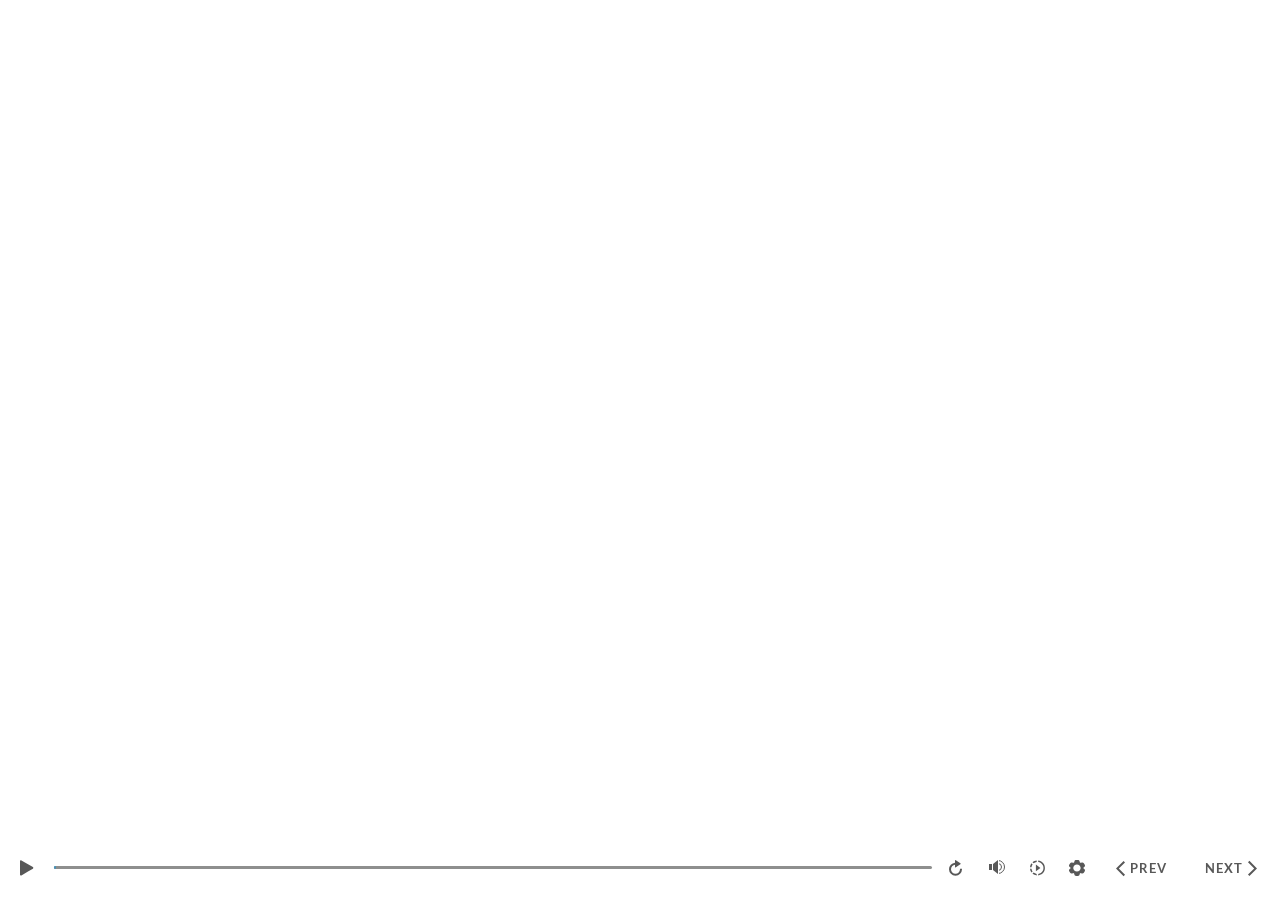
==== index_lms.html @ b01c5fa3 "case study interaction" ====
﻿<!doctype html>
<html lang="en-US">
<head>
  <meta charset="utf-8">
  <!-- Created using Storyline 360 x64 - http://www.articulate.com  -->
  <!-- version: 3.105.35604.0 -->
  <title>case study slide2</title>
  <meta http-equiv="x-ua-compatible" content="IE=edge"/>
  <meta name="viewport" content="width=device-width,initial-scale=1,user-scalable=no,shrink-to-fit=no,minimal-ui"/>
  <meta name="apple-mobile-web-app-capable" content="yes"/>
  <style>
    html, body { height: 100%; padding: 0; margin: 0 }
    #app { height: 100%; width: 100%; }
  </style>

  <script>
    window.DS = {};
    window.globals = {
      DATA_PATH_BASE: '',
      HAS_FRAME: true,
      HAS_SLIDE: true,

      lmsPresent: true,
      tinCanPresent: false,
      cmi5Present: false,
      aoSupport: false,
      scale: 'Scaled',
      captureRc: false,
      browserSize: 'optimal',
      bgColor: '#FFFFFF',
      features: 'DropInBase,MultipleQuizTracking,PlayerSizeOption',
      themeName: 'unified',
      preloaderColor: '#8C8C8C',
      suppressAnalytics: false,
      productChannel: 'stable',
      publishSource: 'storyline',
      aid: 'aid|23ae49bf-9c5b-4dd0-afdd-b509b3a624c9',
      cid: '37c04247-6222-422a-88b8-86788c026548',
      playerVersion: '3.105.35604.0',
      publishTimestamp: '2026-03-24T02:28:15.2197886Z',
      maxIosVideoElements: 10,
      connectionSettings: { message: 'You%20are%20offline.%20Trying%20to%20reconnect...', useDarkTheme: true, mode: 'disabled' },
      hasFeature: function(feature) {
        return this.features.split(',').includes(feature);
      },
      
      parseParams: function(qs) {
        if (window.globals.parsedParams != null) {
          return window.globals.parsedParams;
        }
        qs = (qs || window.location.search.substr(1)).split('+').join(' ');
        var params = {},
            tokens,
            re = /[?&]?([^=]+)=([^&]*)/g;

        while (tokens = re.exec(qs)) {
          params[decodeURIComponent(tokens[1]).trim()] =
            decodeURIComponent(tokens[2]).trim();
        }
        window.globals.parsedParams = params;
        return params;
      }

    };

    if (window.flagsUnderTest != null) {
      window.globals.features = window.flagsUnderTest.reduce((accum, feature) => {
        if (!accum.includes(feature)) {
          accum.push(feature);
        }
        return accum;
      }, window.globals.features.split(',')).join();
    }
  </script>
  <script>
    var isIe11 = ('ActiveXObject' in window || window.MSBlobBuilder != null)
      && window.msCrypto != null && !window.ActiveXObject;
    if (isIe11) {
      window.globals.unsupportedBrowser = true;
      document.write(atob('[base64]'));
    }
  </script>

  <script>
    if (window.globals.hasFeature('Localization')) {
      
      
    }
  </script>

  <script src="lms/scormdriver.js" charset="utf-8"></script>
  
  <script>window.THREE = { };</script>
  
</head>
<body style="background: #FFFFFF" class="cs-HTML theme-unified">
  <!-- 360 -->
  <script>!function(){var e,i=/iPhone/i,o=/iPod/i,n=/iPad/i,t=/\biOS-universal(?:.+)Mac\b/i,r=/\bAndroid(?:.+)Mobile\b/i,a=/Android/i,d=/(?:SD4930UR|\bSilk(?:.+)Mobile\b)/i,p=/Silk/i,l=/Windows Phone/i,u=/\bWindows(?:.+)ARM\b/i,b=/BlackBerry/i,s=/BB10/i,c=/Opera Mini/i,f=/\b(CriOS|Chrome)(?:.+)Mobile/i,h=/Mobile(?:.+)Firefox\b/i,v=function(e){return void 0!==e&&"MacIntel"===e.platform&&"number"==typeof e.maxTouchPoints&&e.maxTouchPoints>1&&"undefined"==typeof MSStream};e=function(e){var m={userAgent:"",platform:"",maxTouchPoints:0};e||"undefined"==typeof navigator?"string"==typeof e?m.userAgent=e:e&&e.userAgent&&(m={userAgent:e.userAgent,platform:e.platform,maxTouchPoints:e.maxTouchPoints||0}):m={userAgent:navigator.userAgent,platform:navigator.platform,maxTouchPoints:navigator.maxTouchPoints||0};var g=m.userAgent,y=g.split("[FBAN");void 0!==y[1]&&(g=y[0]),void 0!==(y=g.split("Twitter"))[1]&&(g=y[0]);var A=function(e){return function(i){return i.test(e)}}(g),w={apple:{phone:A(i)&&!A(l),ipod:A(o),tablet:!A(i)&&(A(n)||v(m))&&!A(l),universal:A(t),device:(A(i)||A(o)||A(n)||A(t)||v(m))&&!A(l)},amazon:{phone:A(d),tablet:!A(d)&&A(p),device:A(d)||A(p)},android:{phone:!A(l)&&A(d)||!A(l)&&A(r),tablet:!A(l)&&!A(d)&&!A(r)&&(A(p)||A(a)),device:!A(l)&&(A(d)||A(p)||A(r)||A(a))||A(/\bokhttp\b/i)},windows:{phone:A(l),tablet:A(u),device:A(l)||A(u)},other:{blackberry:A(b),blackberry10:A(s),opera:A(c),firefox:A(h),chrome:A(f),device:A(b)||A(s)||A(c)||A(h)||A(f)},any:!1,phone:!1,tablet:!1};return w.any=w.apple.device||w.android.device||w.windows.device||w.other.device,w.phone=w.apple.phone||w.android.phone||w.windows.phone,w.tablet=w.apple.tablet||w.android.tablet||w.windows.tablet,w}(),"object"==typeof exports&&"undefined"!=typeof module?module.exports=e:"function"==typeof define&&define.amd?define((function(){return e})):this.isMobile=e}();
    window.isMobile.apple.tablet = window.isMobile.apple.tablet ||
      (navigator.platform === 'MacIntel' && navigator.maxTouchPoints > 1);
    window.isMobile.apple.device = window.isMobile.apple.device || window.isMobile.apple.tablet;
    window.isMobile.tablet = window.isMobile.tablet || window.isMobile.apple.tablet;
    window.isMobile.any = window.isMobile.any || window.isMobile.apple.tablet;
  </script>

  <div id="focus-sink" tabindex="-1"></div>

  <div id="preso"></div>
  <script>
    (function() {

      var classTypes = [ 'desktop', 'mobile', 'phone', 'tablet' ];

      var addDeviceClasses = function(prefix, testObj) {
        var curr, i;
        for (i = 0; i < classTypes.length; i++) {
          curr = classTypes[i];
          if (testObj[curr]) {
            document.body.classList.add(prefix + curr);
          }
        }
      };

      var params = window.globals.parseParams(),
          isDevicePreview = params.devicepreview === '1',
          isPhoneOverride = params.deviceType === 'phone' || (isDevicePreview && params.phone == '1'),
          isTabletOverride = (params.deviceType === 'tablet' || isDevicePreview) && !isPhoneOverride,
          isMobileOverride = isPhoneOverride || isTabletOverride;

      var deviceView = {
        desktop: !window.isMobile.any && !isMobileOverride,
        mobile: window.isMobile.any || isMobileOverride,
        phone: isPhoneOverride || (window.isMobile.phone && !isTabletOverride),
        tablet: isTabletOverride || window.isMobile.tablet
      };

      window.globals.deviceView = deviceView;
      window.isMobile.desktop = !window.isMobile.any;
      window.isMobile.mobile = window.isMobile.any;

      addDeviceClasses('view-', deviceView);

    })();
  </script>
  
  <script src='story_content/triggers.js' type=text/javascript></script>
<script src='story_content/user.js' type=text/javascript></script>
  <div class="slide-loader"></div>

  <script>
    var doc = document, loader = doc.body.querySelector('.slide-loader'); [ 1, 2, 3 ].forEach(function(n) { var d = doc.createElement('div'); d.style.backgroundColor = window.globals.preloaderColor; d.classList.add('mobile-loader-dot'); d.classList.add('dot' + n); loader.appendChild(d); });
  </script>

  <div class="mobile-load-title-overlay" style="display: none">
    <div class="mobile-load-title">case study slide2</div>
  </div>

  <div class="mobile-chrome-warning"></div>

  
<style>
  .warn-connection-dialog {
    display: none;
    background: transparent;
    pointer-events: all;
    position: fixed;
    left: 0;
    top: 0;
    width: 100%;
    height: 100%;
    z-index: 999;
  }

  .warn-connection-content {
    pointer-events: all;
    border-radius: 4px;
    background: white;
    border: 1px solid #E7E7E7;
    color: #333333;
    box-shadow: 0 2px 4px rgba(0, 0, 0, 0.25);
    transition: all 150ms ease-out;
    position: absolute;
    white-space: nowrap;
  }

  .view-phone.is-landscape .warn-connection-content {
    left: 23px;
    bottom: 23px;
  }

  .view-tablet.is-landscape .warn-connection-content {
    left: 50%;
    top: 20px;
    transform: translateX(-50%);
  }

  .view-mobile.is-portrait .warn-connection-content {
    transform: translate(-50%, calc(-100% - 15px));
  }

  .warn-connection-content p {
    display: inline-block;
    margin: 0 8px 0 0;
    line-height: 33px;
    font-size: 11px;
  }

  .warn-connection-content svg {
    position: relative;
    vertical-align: middle;
    margin: 0 2px 2px 8px;
  }

  .view-desktop .warn-connection-content {
    left: 1.5em;
    bottom: 1.5em;
  }

  .view-desktop .warn-connection-content p {
    font-size: 1.1em;
  }

  .is-offline .warn-connection-dialog {
    display: block;
  }

  .is-offline .cs-panel * {
    pointer-events: none !important;
  }

  .is-offline .cs-panel {
    pointer-events: all !important;
  }

  .is-offline #nav-controls * {
    pointer-events: none !important;
  }

  .is-offline #nav-controls {
    pointer-events: all !important;
  }
</style>

<div class="warn-connection-dialog" role="alertdialog" aria-modal="true" tabindex="0" aria-labelledby="warn-connection-message">
  <div class="warn-connection-content">
    <svg width="17" height="15" viewBox="0 0 17 15" xmlns="http://www.w3.org/2000/svg">
      <path fill="#8F0000" stroke="white" d="M16.07,12.98 L15.88,12.23 L9.51,1.21 C8.97,0.26,7.6,0.26,7.06,1.21 L0.69,12.23 C0.15,13.16,0.81,14.36,1.91,14.36 H14.65 C15.47,14.36,16.05,13.7,16.07,12.98 Z"/>
      <path fill="white" stroke="white" d="M8.58,5.5 C8.35,5.28,8.5,5.35,8.21,5.32 C8.09,5.35,7.97,5.49,7.96,5.67 C7.97,5.79,7.98,5.92,7.98,6.04 L7.98,6.04 C7.99,6.17,8,6.31,8.01,6.43 L8.01,6.44 C8.03,6.92,8.06,7.41,8.09,7.9 L8.09,7.9 C8.12,8.39,8.14,8.88,8.17,9.37 C8.17,9.39,8.18,9.42,8.2,9.44 C8.23,9.46,8.25,9.47,8.28,9.47 C8.31,9.47,8.34,9.46,8.35,9.44 C8.37,9.43,8.38,9.4,8.39,9.35 L8.39,9.34 C8.39,9.24,8.4,9.15,8.4,9.05 L8.4,9.05 C8.41,8.96,8.41,8.86,8.42,8.75 C8.43,8.44,8.45,8.12,8.47,7.81 L8.47,7.81 C8.49,7.49,8.51,7.18,8.53,6.87 C8.55,6.46,8.56,6.05,8.59,5.64 L8.6,5.62 C8.6,5.57,8.59,5.53,8.58,5.5 L8.21,5.32 Z"/>
      <circle fill="white" stroke="white" cx="8.3" cy="11.35" r="0.3"/>
    </svg>
    <p id="warn-connection-message">You are offline. Trying to reconnect...</p>
  </div>
</div>

<script>
  (function() {
    window.DS.connection = {
      warningShown: false,
      assets: {},
      loadingAssetGroup: false,
      retryDelay: 500
    };

    var connectionSettings = window.globals.connectionSettings || {};

    var useConnectionMessages = window.AbortController != null &&
      window.location.protocol != 'file:' &&
      connectionSettings.mode === 'normal';

    window.DS.connection.useConnectionMessages = useConnectionMessages;

    var assetCount = 0;
    var checkLoadedId;


    if (useConnectionMessages && connectionSettings != null) {
      var contentEl = document.querySelector('.warn-connection-content');
      var messageEl = contentEl.querySelector('p');

      if (connectionSettings.useDarkTheme) {
        contentEl.style.borderColor = '#BABBBA';
        contentEl.style.backgroundColor = '#282828';
        contentEl.style.color = '#FFFFFF';
      }

      if (connectionSettings.message != null) {
        messageEl.textContent = window.decodeURIComponent(connectionSettings.message);
      }
    }

    function checkAssetsReady() {
      for (var i in DS.connection.assets) {
        if (!DS.connection.assets[i].success) {
          return false;
        }
      }
      return true;
    }

    function stopAssetGroup() {
      if (!useConnectionMessages) { return; }

      assetCount = 0;

      DS.connection.oldAssetGroup = DS.connection.assets;
      DS.connection.assets = {};
      DS.connection.loadingAssetGroup = false;
      clearInterval(checkLoadedId);
    }

    function startAssetGroup() {
      if (!useConnectionMessages) { return; }
      var ticks = 0;
      clearInterval(checkLoadedId);
      checkLoadedId = setInterval(function() {
        var loaded = 0;
        if (assetCount === 0 && loaded === 0) {
          clearInterval(checkLoadedId);
          return;
        }

        for (var i in DS.connection.assets) {
          if (DS.connection.assets[i].success) {
            loaded++;
          }
        }

        if (assetCount === loaded && checkAssetsReady()) {
          for (var i in DS.connection.assets) {
            if (DS.connection.assets[i].action) {
              DS.connection.assets[i].action();
            }
          }
          hideWarning();
          stopAssetGroup();
        }
      }, 100)
    }

    function requiredAsset(url, action, retry, type) {
      if (!useConnectionMessages) { return; }
      if (DS.connection.assets[url]) { return; }

      DS.connection.assets[url] = {
        success: false, action: action, retry: retry, type: type
      };
      assetCount = Object.keys(DS.connection.assets).length;
      if (!DS.connection.loadingAssetGroup) {
        startAssetGroup();
      }
      DS.connection.loadingAssetGroup = true;
    }

    function assetLoaded(url) {
      if (!useConnectionMessages) { return; }
      if (DS.connection.assets[url]) {
        DS.connection.assets[url].success = true;
      }
    }

    function assetFailed(url) {
      if (!useConnectionMessages) { return; }
      if (!DS.connection.assets[url]) {
        if (/\.js$/.test(url) && url.indexOf('transcripts') === -1) {
          setTimeout(function() {
            if (DS.connection.lastSlideLoaded != null) {
              DS.connection.lastSlideLoaded();
            }
          }, DS.connection.retryDelay);
        }
        return;
      }
      if (!DS.connection.warningShown) { showWarning(); }
      if (DS.connection.assets[url].retry) {
        setTimeout(function() {
          if (!DS.connection.assets[url].success) {
            DS.connection.assets[url].retry()
          }
        }, DS.connection.retryDelay);
      }
    }

    function hideWarning() {
      document.body.classList.remove('is-offline');
      DS.connection.warningShown = false;
      enableKeys();
    }
    DS.connection.hideWarning = hideWarning

    function showWarning(btn) {
      document.body.classList.add('is-offline')
      DS.connection.warningShown = true;
      updateWarningPosition();
      disableKeys();
    }

    function updateWarningPosition() {
      if (!DS.connection.warningShown) {
        return;
      }

      var isPortrait = document.body.classList.contains('is-portrait');
      var isMobile = document.body.classList.contains('view-mobile');
      var warningEl = document.querySelector('.warn-connection-content');

      if (isPortrait && isMobile) {
        var slide = document.querySelector('.primary-slide');
        var slideRect = slide != null
          ? slide.getBoundingClientRect()
          : { top: window.innerHeight, left: 0, width: window.innerWidth };

        warningEl.style.top = `${slideRect.top}px`
        warningEl.style.left = `${slideRect.left + slideRect.width / 2}px`
      } else {
        warningEl.style.top = null;
        warningEl.style.left = null;
      }

      window.requestAnimationFrame(updateWarningPosition);
    }

    function onDisableKeyDown(e) {
      e.preventDefault();
      e.stopImmediatePropagation();
    }

    function onDisableKeyUp(e) {
      e.preventDefault();
      e.stopImmediatePropagation();
    }

    var accStyle = document.createElement('style');
    var warnDialogEl = document.querySelector('.warn-connection-dialog');

    function disableKeys() {
      if (DS.views && DS.views.nsStack && DS.views.nsStack.length === 1) {
        DS.views.nsStack[0].tabReachable = false
        DS.views.nsStack[0].updateTabIndex(true);
      }

      accStyle.innerHTML = '.acc-shadow-dom { display: none; }';
      document.body.appendChild(accStyle);

      warnDialogEl.parentNode.append(warnDialogEl);
      warnDialogEl.focus();
    }

    function enableKeys() {
      accStyle.remove();
      if (DS.views && DS.views.nsStack && DS.views.nsStack.length === 1 && DS.views.nsStack[0].name === '_frame') {
        DS.views.nsStack[0].tabReachable = true;
        DS.views.nsStack[0].updateTabIndex();
      }
    }

    // these will all be noops if the feature flag isn't set in
    // the data and `window.globals.features`
    DS.connection.requiredAsset = requiredAsset;
    DS.connection.assetLoaded = assetLoaded;
    DS.connection.assetFailed = assetFailed;
    DS.connection.stopAssetGroup = stopAssetGroup;
    DS.connection.startAssetGroup = startAssetGroup;
  })();
</script>


  <script>
    
    if (window.autoSpider && window.vInterfaceObject) {
      document.querySelector('.mobile-load-title-overlay').style.display = 'none';
    }
  </script>

  

  <link rel="stylesheet" href="html5/data/css/output.min.css" data-noprefix/>
</body>
<script src="html5/lib/scripts/bootstrapper.min.js"></script>
</html>
---- html5/data/css/output.min.css ----
@font-face {
  font-family: 'LatoBold Charset1_ Bold0A71BD06';
  src: url('[data-uri]');
  font-style: normal;
  font-weight: normal;
}
@font-face {
  font-family: 'Lato Charset1_ 6nvOEmaiAFB8A9AC';
  src: url('[data-uri]');
  font-style: normal;
  font-weight: normal;
}
@font-face {
  font-family: 'Articulate Light CharseCB620C32';
  src: url('[data-uri]');
  font-style: normal;
  font-weight: normal;
}
@font-face {
  font-family: 'Articulate LightBolBold68354AEA';
  src: url('[data-uri]');
  font-style: normal;
  font-weight: normal;
}
@font-face {
  font-family: 'Open Sans Charset1_ 5WPA19F9A7B';
  src: url('[data-uri]');
  font-style: normal;
  font-weight: normal;
}
@font-face {
  font-family: 'Articulate Light CharseF1BA125D';
  src: url('[data-uri]');
  font-style: normal;
  font-weight: normal;
}
@font-face {
  font-family: 'Open Sans Charset0_v9TY33EDE6F2';
  src: url('[data-uri]');
  font-style: normal;
  font-weight: normal;
}
@font-face {
  font-family: 'Articulate LightBolBold7AA2B916';
  src: url('[data-uri]');
  font-style: normal;
  font-weight: normal;
}
.cs-HTML {
  background: rgba(255, 255, 255, 1);
}
.cs-pxabnsnfns10110000101 .cs-infopanel  {
  box-shadow: 0 1px 0 rgba(0, 0, 0, 0);
  background: rgba(255, 255, 255, 1);
}
.cs-pxabnsnfns10110000101 .cs-infopanel .cs-link {
  color: rgba(88, 88, 88, 1);
}
.cs-pxabnsnfns10110000101 .cs-infopanel .cs-link:hover {
  color: rgba(255, 255, 255, 1);
}
.cs-pxabnsnfns10110000101 .cs-infopanel .cs-name {
  color: rgba(68, 68, 68, 1);
}
.cs-pxabnsnfns10110000101 .cs-infopanel .cs-title {
  color: rgba(153, 153, 153, 1);
}
.cs-pxabnsnfns10110000101 .cs-infopanelpopup  {
  box-shadow: 0 1px 0 rgba(0, 0, 0, 0);
  background: rgba(0, 0, 0, 0);
}
.cs-pxabnsnfns10110000101 .cs-infopanelpopup .cs-link {
  color: rgba(255, 0, 0, 1);
}
.cs-pxabnsnfns10110000101 .cs-infopanelpopup .cs-link:hover {
  color: rgba(255, 255, 255, 1);
}
.cs-pxabnsnfns10110000101 .cs-infopanelpopup .cs-name {
  color: rgba(255, 255, 255, 1);
}
.cs-pxabnsnfns10110000101 .cs-infopanelpopup .cs-bio {
  color: rgba(88, 88, 88, 1);
}
.cs-pxabnsnfns10110000101 .cs-timer  {
  color: rgba(88, 88, 88, 1);
}
.cs-pxabnsnfns10110000101 .cs-duration stop:first-child {
  stop-color: rgba(220, 220, 220, 1);
}
.cs-pxabnsnfns10110000101 .cs-duration stop:last-child {
  stop-color: rgba(220, 220, 220, 1);
}
.cs-pxabnsnfns10110000101 .cs-elapsed stop:first-child {
  stop-color: rgba(254, 227, 71, 1);
}
.cs-pxabnsnfns10110000101 .cs-elapsed stop:last-child {
  stop-color: rgba(254, 227, 71, 1);
}
.cs-pxabnsnfns10110000101 .cs-timer .cs-pie .cs-innerstroke {
  stroke: rgba(199, 199, 199, 1);
}
.cs-pxabnsnfns10110000101 .cs-timer .cs-pie .cs-innerborder {
  stroke: rgba(255, 255, 255, 1);
}
.cs-pxabnsnfns10110000101 .cs-window  {
  box-shadow: 0 8px 5px rgba(0, 0, 0, 0.2);
  border-color: rgba(49, 99, 0, 1);
  background: rgba(250, 250, 250, 1);
  color: rgba(70, 70, 70, 1);
}
.cs-pxabnsnfns10110000101 .cs-window .cs-diva {
  border-color: rgba(0, 0, 0, 0);
}
.cs-pxabnsnfns10110000101 .cs-window .cs-divb {
  border-color: rgba(0, 0, 0, 0);
}
.cs-pxabnsnfns10110000101 .cs-editor .cs-editor-slide {
  color: rgba(255, 255, 255, 1);
}
.cs-pxabnsnfns10110000101 .cs-editor .cs-editor-html {
  color: rgba(70, 70, 70, 1);
}
.cs-pxabnsnfns10110000101 .cs-editor .cs-editor-button {
  text-shadow: 0 1px 0 rgba(0, 0, 0, 0);
  color: rgba(255, 255, 255, 1);
  border-color: rgba(33, 68, 0, 1);
  background: rgba(60, 124, 0, 1);
}
.cs-pxabnsnfns10110000101 .cs-editor .cs-editor-button:hover {
  background: rgba(66, 142, 0, 1);
}
.cs-pxabnsnfns10110000101 .cs-editor .cs-editor-button:active {
  background: rgba(46, 93, 0, 1);
}
.cs-pxabnsnfns10110000101 .cs-listitem  {
  color: rgba(70, 70, 70, 1);
  border-color: none;
  border: 1px solid transparent;
}
.cs-pxabnsnfns10110000101 .cs-listitem:hover {
  background: rgba(0, 0, 0, 0.05);
  border-color: rgba(142, 143, 142, 1) !important;
  border-width: 1px;
  border-radius: 2px;
  border-style: solid;
  box-sizing: border-box;
}
.cs-pxabnsnfns10110000101 .cs-listitem.hover {
  background: rgba(0, 0, 0, 0.05);
  border-color: rgba(142, 143, 142, 1) !important;
  border-width: 1px;
  border-radius: 2px;
  border-style: solid;
  box-sizing: border-box;
}
.cs-pxabnsnfns10110000101 .cs-glossary  {
  color: rgba(70, 70, 70, 1);
}
.cs-pxabnsnfns10110000101 .cs-glossary .cs-scrolling-panel {
  background: rgba(0, 0, 0, 0);
}
.cs-pxabnsnfns10110000101 .cs-glossary .cs-term.cs-selected .cs-choice-list-trigger {
  color: rgba(255, 255, 255, 1);
  background: rgba(255, 255, 255, 1);
}
.cs-pxabnsnfns10110000101 .cs-glossary .cs-term.cs-selected .cs-choice-list-trigger:focus {
  color: rgba(255, 255, 255, 1);
  background: rgba(255, 255, 255, 1);
}
.cs-pxabnsnfns10110000101 .cs-glossary .cs-term:hover .cs-choice-list-trigger {
  background: rgba(70, 70, 70, 1);
}
.cs-pxabnsnfns10110000101 .cs-glossary .cs-term.hover .cs-choice-list-trigger {
  background: rgba(70, 70, 70, 1);
}
.cs-pxabnsnfns10110000101 .cs-glossary .cs-term .cs-choice-list-trigger:focus {
  background: rgba(70, 70, 70, 1);
}
.cs-pxabnsnfns10110000101 .cs-glossary .cs-diva {
  border-color: rgba(0, 0, 0, 0);
}
.cs-pxabnsnfns10110000101 .cs-glossary .cs-divb {
  border-color: rgba(0, 0, 0, 0);
}
.cs-pxabnsnfns10110000101 .cs-glossary .cs-divc {
  border-color: rgba(0, 0, 0, 0);
}
.cs-pxabnsnfns10110000101 .cs-glossary .cs-heading {
  color: rgba(44, 47, 48, 1);
  font-weight: 700;
}
.note-content p span {
  color: rgba(70, 70, 70, 1);
  line-height: 1.4em;
  font-size: 103.769%;
}
.cs-pxabnsnfns10110000101 .cs-resource .cs-separator {
  border-color: rgba(0, 0, 0, 0);
}
.cs-pxabnsnfns10110000101 .cs-outline  {
  color: rgba(45, 45, 45, 1);
}
.cs-pxabnsnfns10110000101 .cs-outline .cs-diva {
  border-color: rgba(0, 0, 0, 0);
}
.cs-pxabnsnfns10110000101 .cs-outline .cs-divb {
  border-color: rgba(0, 0, 0, 0);
}
.cs-pxabnsnfns10110000101 .cs-outline .cs-divc {
  border-color: rgba(0, 0, 0, 0);
}
.cs-pxabnsnfns10110000101 .cs-outline .cs-search-filter:hover {
  color: rgba(0, 0, 0, 0);
}
.cs-pxabnsnfns10110000101 .cs-outline .cs-search-filter.hover {
  color: rgba(0, 0, 0, 0);
}
.cs-pxabnsnfns10110000101 .cs-transcript  {
  color: rgba(255, 255, 255, 1);
}
.cs-pxabnsnfns10110000101 .cs-transcript .cs-div {
  border-color: rgba(0, 0, 0, 0);
}
.cs-pxabnsnfns10110000101 .cs-tabs:not(.topmenu-item) {
  color: rgba(39, 43, 44, 1);
}
.cs-pxabnsnfns10110000101 .cs-tabs .cs-inner-button:not(.topmenu-item) {
  text-shadow: 0 1px 0 rgba(0, 0, 0, 0);
}
.cs-pxabnsnfns10110000101 .cs-tabs:hover:not(.topmenu-item) {
  color: rgba(39, 43, 44, 1);
}
.cs-pxabnsnfns10110000101 .cs-tabs.cs-selected {
  background: rgba(0, 0, 0, 0);
  color: rgba(39, 43, 44, 1);
}
.cs-pxabnsnfns10110000101 .cs-seekcontrol  {
  background: rgba(0, 0, 0, 0);
  border-color: rgba(0, 0, 0, 0);
}
.cs-pxabnsnfns10110000101 .cs-seekcontrol .cs-button:hover .cs-icon {
  fill: rgba(255, 255, 255, 1);
}
.cs-pxabnsnfns10110000101 .cs-seekcontrol .cs-button.hover .cs-icon {
  fill: rgba(255, 255, 255, 1);
}
.cs-pxabnsnfns10110000101 .cs-seekcontrol .cs-button .cs-icon-shadow {
  fill: rgba(0, 0, 0, 0);
}
.cs-pxabnsnfns10110000101 .cs-seekcontrol .cs-button .cs-icon {
  fill: rgba(140, 140, 140, 1);
}
.cs-pxabnsnfns10110000101 .cs-seekcontrol .cs-seek .cs-fill {
  background: rgba(255, 255, 255, 0.6);
}
.cs-pxabnsnfns10110000101 .cs-seekcontrol .cs-seek {
  background: rgba(142, 143, 142, 1);
  border-color: rgba(0, 0, 0, 0);
}
.cs-pxabnsnfns10110000101 .cs-searchinput .cs-input {
  color: rgba(70, 70, 70, 1);
  border-color: rgba(0, 0, 0, 0);
  background: rgba(0, 0, 0, 0.05);
}
.cs-pxabnsnfns10110000101 .cs-searchinput .cs-input:focus {
  color: rgba(44, 47, 48, 1);
  background: rgba(41, 41, 41, 1);
}
.cs-pxabnsnfns10110000101 .cs-searchinput .cs-input:hover {
  box-shadow: inset 0 0 1px 0 rgba(69, 126, 19, 0);
}
.cs-pxabnsnfns10110000101 .cs-searchinput .cs-input.hover {
  box-shadow: inset 0 0 1px 0 rgba(69, 126, 19, 0);
}
.cs-pxabnsnfns10110000101 .cs-searchinput .cs-button .cs-icon {
  fill: rgba(88, 88, 88, 1);
}
.cs-pxabnsnfns10110000101 .cs-searchinput .cs-button:hover {
  fill: rgba(63, 133, 0, 1);
}
.cs-pxabnsnfns10110000101 .cs-searchinput .cs-button.hover {
  fill: rgba(63, 133, 0, 1);
}
.cs-pxabnsnfns10110000101 .cs-menu  {
  box-shadow: 0 1px 0 rgba(0, 0, 0, 0);
  background: rgba(250, 250, 250, 1);
}
.cs-pxabnsnfns10110000101 .cs-topmenu-item.active .cs-tab {
  background: rgba(250, 250, 250, 1);
}
.cs-pxabnsnfns10110000101 .cs-logo  {
  box-shadow: 0 1px 0 rgba(37, 75, 0, 1);
  background: rgba(255, 255, 255, 0);
}
.cs-pxabnsnfns10110000101 .cs-checkbox  {
  color: rgba(255, 255, 255, 1);
}
.cs-pxabnsnfns10110000101 .cs-checkbox:hover {
  border-color: rgba(175, 221, 130, 1);
}
.cs-pxabnsnfns10110000101 .cs-checkbox.hover {
  border-color: rgba(175, 221, 130, 1);
}
.cs-pxabnsnfns10110000101 .cs-checkbox .cs-box {
  color: rgba(255, 255, 255, 1);
  border-color: rgba(42, 83, 0, 1);
}
.cs-pxabnsnfns10110000101 .cs-checkbox .cs-box:checked::after {
  color: rgba(43, 196, 0, 1);
}
.cs-pxabnsnfns10110000101 .cs-button  {
  text-shadow: 0 1px 0 rgba(0, 0, 0, 0);
  color: rgba(88, 88, 88, 1);
  border-color: rgba(0, 0, 0, 0);
  background: rgba(0, 0, 0, 0);
  box-shadow: 0 1px 0 rgba(0, 0, 0, 0);
}
.cs-pxabnsnfns10110000101 .cs-button .cs-icon {
  fill: rgba(88, 88, 88, 1);
}
.cs-pxabnsnfns10110000101 .cs-button .cs-icon-shadow {
  fill: rgba(0, 0, 0, 0);
}
.cs-pxabnsnfns10110000101 .cs-button:hover {
  background: rgba(39, 43, 44, 1);
}
.cs-pxabnsnfns10110000101 .cs-button.hover {
  background: rgba(39, 43, 44, 1);
}
.cs-pxabnsnfns10110000101 .cs-button:active {
  background: rgba(0, 0, 0, 0);
}
.cs-pxabnsnfns10110000101 .cs-button.cs-disabled:hover {
  background: rgba(0, 0, 0, 0);
}
.cs-pxabnsnfns10110000101 .cs-button.cs-disabled.hover {
  background: rgba(0, 0, 0, 0);
}
.cs-pxabnsnfns10110000101 .cs-button.cs-disabled:active {
  background: rgba(0, 0, 0, 0);
}
.cs-pxabnsnfns10110000101 .cs-button.cs-volume:hover {
  background: rgba(0, 0, 0, 0);
}
.cs-pxabnsnfns10110000101 .cs-button.cs-volume.hover {
  background: rgba(0, 0, 0, 0);
}
.cs-pxabnsnfns10110000101 .cs-button.cs-volume:active {
  background: rgba(0, 0, 0, 0);
}
.cs-pxabnsnfns10110000101.cs-base  {
  color: rgba(88, 88, 88, 1);
  border-color: rgba(255, 255, 255, 0);
  background: rgba(255, 255, 255, 1);
}
.cs-pxabnsnfns10110000101.cs-base .cs-separator .cs-diva {
  background: rgba(250, 250, 250, 1);
}
.cs-pxabnsnfns10110000101.cs-base .cs-separator .cs-divb {
  background: rgba(0, 0, 0, 0);
}
.cs-pxabnsnfns10110000101.cs-base .cs-topmenu-item.active .cs-tab {
  border-color: rgba(250, 250, 250, 1);
}
.cs-pxabnsnfns10110000101.cs-base .cs-topmenu-item.active .cs-panel {
  border-color: rgba(250, 250, 250, 1);
}
.cs-pxabnsnfns10110000101.cs-base .cs-left {
  background: rgba(250, 250, 250, 1);
}
.cs-pxabnsnfns10110000101.cs-base .cs-area-primary .cs-slide-container {
  background: rgba(255, 255, 255, 1);
}
.cs-pxabnsnfns10110000101.cs-base.cs-custom-theme .cs-brandhighlight-bg {
  background: rgba(72, 147, 184, 1) !important;
}
.cs-pxabnsnfns10110000101.cs-base.cs-custom-theme .cs-brandhighlight-secondary-bg {
  background: rgba(72, 147, 184, 1) !important;
}
.cs-pxabnsnfns10110000101.cs-base.cs-custom-theme .cs-brandhighlight-border {
  border-color: rgba(72, 147, 184, 1) !important;
}
.cs-pxabnsnfns10110000101.cs-base.cs-custom-theme .cs-brandhighlight-text {
  color: rgba(72, 147, 184, 1) !important;
}
.cs-pxabnsnfns10110000101.cs-base.cs-custom-theme .cs-brandhighlight-fill {
  fill: rgba(72, 147, 184, 1) !important;
}
.cs-pxabnsnfns10110000101.cs-base.cs-custom-theme .cs-listitem.cs-selected {
  background-color: rgba(0, 0, 0, 0.05) !important;
}
.cs-pxabnsnfns10110000101 .cs-volume::-moz-range-thumb {
  border-color: rgba(43, 85, 0, 1);
  box-shadow: inset 0 0 1px 0 rgba(43, 85, 0, 1);
  background: rgba(255, 255, 255, 1);
}
.cs-pxabnsnfns10110000101 .cs-volume::-ms-thumb {
  border-color: rgba(43, 85, 0, 1);
  box-shadow: inset 0 0 1px 0 rgba(43, 85, 0, 1);
  background: rgba(255, 255, 255, 1);
}
.cs-pxabnsnfns10110000101 .cs-volume::-webkit-slider-thumb {
  border-color: rgba(43, 85, 0, 1);
  box-shadow: inset 0 0 1px 0 rgba(43, 85, 0, 1);
  background: rgba(255, 255, 255, 1);
}
.cs-pxabnsnfns10110000101 .cs-volume::-moz-range-track {
  border-color: rgba(66, 140, 1, 1);
  background: rgba(142, 143, 142, 1);
}
.cs-pxabnsnfns10110000101 .cs-volume::-ms-track {
  border-color: rgba(66, 140, 1, 1);
  background: rgba(142, 143, 142, 1);
}
.cs-pxabnsnfns10110000101 .cs-volume::-webkit-slider-runnable-track {
  border-color: rgba(66, 140, 1, 1);
  background: rgba(142, 143, 142, 1);
}
body.show-focus .tab-focus-box {
  box-shadow: 0 0 0 1px rgba(255, 255, 0, 1), 0 0 0 3px rgba(0, 32, 96, 1), 0 0 5px 5px rgba(255, 255, 0, 1);
  border-color: transparent;
  outline: 2px transparent solid;
}
.skipnav {
  box-shadow: 0 0 0 1px rgba(255, 255, 0, 1), 0 0 0 3px rgba(0, 32, 96, 1), 0 0 5px 5px rgba(255, 255, 0, 1);
  border-color: transparent;
  outline: 2px transparent solid;
}
.cs-pxabnsnfns10110000101 .cs-listitem:hover {
  color: none;
}
.cs-pxabnsnfns10110000101 .cs-listitem.hover {
  color: none;
}
.cs-pxabnsnfns10110000101 .cs-listitem.cs-viewed {
  color: #464646;
}
.cs-pxabnsnfns10110000101 .cs-listitem {
  color: #464646;
}
.cs-pxabnsnfns10110000101 .cs-listitem:hover .cs-icon-carrot * {
  fill: none;
}
.cs-pxabnsnfns10110000101 .cs-listitem.hover .cs-icon-carrot * {
  fill: none;
}
.cs-pxabnsnfns10110000101 .cs-listitem .cs-icon-carrot {
  color: none;
  top: calc(3px);
}
.cs-pxabnsnfns10110000101 .cs-listitem .cs-icon-carrot .cs-shadow {
  color: #2C2F30;
}
.cs-pxabnsnfns10110000101 .item-collapsible .is-scene {
  color: #2C2F30 !important;
  font-weight: 700;
}
.cs-pxabnsnfns10110000101 .is-scene .cs-icon-carrot * {
  color: #2C2F30 !important;
  font-weight: 700;
}
.cs-pxabnsnfns10110000101 .is-scene:not(.outline-links-collapse) > a {
  color: #2C2F30;
}
.cs-pxabnsnfns10110000101 .is-scene:not(.outline-links-collapse) .cs-icon-carrot * {
  fill: none !important;
  color: #2C2F30 !important;
}
.cs-pxabnsnfns10110000101 .tabs, .cs-pxabnsnfns10110000101 .cs-logo {
  border-bottom: 1px solid rgba(142, 143, 142, 1);
}
.cs-pxabnsnfns10110000101 .area-secondary-wrapper:after {
  background-image: url('[data-uri]');
  background-size: 100%;
}
.cs-pxabnsnfns10110000101 .panel-footer {
  background: #FAFAFA;
}
.cs-pxabnsnfns10110000101 #outline-search {
  background: rgba(0, 0, 0, 0.05);
  border-color: rgba(142, 143, 142, 1);
  border-width: 1px;
  border-style: solid;
}
.cs-pxabnsnfns10110000101 .topmenu-panel #outline-search {
  background: #EAEAEA;
}
.cs-pxabnsnfns10110000101 .search-icon circle, .cs-pxabnsnfns10110000101 .search-icon path {
  stroke: #585858;
}
.cs-pxabnsnfns10110000101 #outline-search input[type   =search] {
  color: #2C2F30;
}
.cs-pxabnsnfns10110000101 #outline-search ::-webkit-input-placeholder {
  color: #464646 !important;
}
.cs-pxabnsnfns10110000101 #outline-search :-ms-input-placeholder {
  color: #464646 !important;
}
.cs-pxabnsnfns10110000101 #outline-search ::-moz-placeholder {
  color: #464646 !important;
  opacity: 1;
}
.cs-pxabnsnfns10110000101 .cs-topmenu-item.active, body:not(.is-touchable-tablet) .cs-pxabnsnfns10110000101 .cs-topmenu-item:hover {
  color: #272B2C;
}
.cs-pxabnsnfns10110000101 .cs-topmenu-item.button-tapped {
  color: #272B2C;
}
.cs-pxabnsnfns10110000101 .cs-topmenu-item.active .cs-tab, .cs-pxabnsnfns10110000101 .cs-topmenu-item .cs-tab {
  background: transparent !important;
  border: none !important;
}
.cs-pxabnsnfns10110000101 .top-tabs-drop-icon div {
  background: #585858;
}
.cs-pxabnsnfns10110000101 .cs-panel.topmenu-panel .panel-content, .cs-pxabnsnfns10110000101 .top-tabs-drop {
  background: #FAFAFA;
}
.cs-pxabnsnfns10110000101 .cs-topmenu-item.active .cs-panel {
  background: #FAFAFA;
}
.cs-pxabnsnfns10110000101 .cs-menu.topmenu-panel, .cs-pxabnsnfns10110000101 .top-tabs-drop {
  border: 1px solid rgba(250, 250, 250, 1) !important;
  border-radius: 3px;
}
.cs-pxabnsnfns10110000101 .resources .resources-list a:hover {
  background: rgba(0, 0, 0, 0.05);
}
body:not(.is-touchable-tablet) .cs-pxabnsnfns10110000101 .resources .resources-list a:hover {
  background: rgba(0, 0, 0, 0.05);
}
.cs-pxabnsnfns10110000101 .resources .resources-list a.hover {
  background: rgba(0, 0, 0, 0.05);
}
body:not(.is-touchable-tablet) .cs-pxabnsnfns10110000101 .resources .resources-list a.hover {
  background: rgba(0, 0, 0, 0.05);
}
.cs-pxabnsnfns10110000101 .resources .resources-list a.button-tapped {
  background: rgba(0, 0, 0, 0.05);
}
.cs-pxabnsnfns10110000101 .cs-icon path, .cs-pxabnsnfns10110000101 .cs-icon rect, .cs-pxabnsnfns10110000101 .cs-icon polygon, .cs-pxabnsnfns10110000101 .menu-icon-wrapper.menu-icon-wrapper-hover path {
  fill: #585858;
}
.cs-pxabnsnfns10110000101 .cs-icon .icon-stroke-only {
  fill: none !important;
  stroke: #585858 !important;
}
body:not(.is-touchable-tablet) .cs-pxabnsnfns10110000101 .cs-button:hover .cs-icon path, body:not(.is-touchable-tablet) .cs-pxabnsnfns10110000101 .cs-button:hover .cs-icon rect, body:not(.is-touchable-tablet) .cs-pxabnsnfns10110000101 .cs-button:hover .cs-icon polygon {
  fill: #272B2C;
}
body:not(.is-touchable-tablet) .cs-pxabnsnfns10110000101 .cs-tabs:hover .search-icon circle, body:not(.is-touchable-tablet) .cs-pxabnsnfns10110000101 .cs-tabs:hover .search-icon path {
  stroke: #272B2C;
}
.cs-pxabnsnfns10110000101 .cs-button.button-tapped .cs-icon path, .cs-pxabnsnfns10110000101 .cs-button.button-tapped .cs-icon rect, .cs-pxabnsnfns10110000101 .cs-button.button-tapped .cs-icon polygon {
  fill: #272B2C;
}
body:not(.is-touchable-tablet) .cs-pxabnsnfns10110000101 .cs-button:hover .cs-icon .icon-stroke-only {
  fill: none !important;
  stroke: #272B2C !important;
}
.cs-pxabnsnfns10110000101 .cs-button:button-tapped .cs-icon .icon-stroke-only {
  fill: none !important;
  stroke: #272B2C !important;
}
.cs-pxabnsnfns10110000101 .menu-icon-wrapper.menu-icon-wrapper-hover svg path {
  fill: #272B2C;
}
.floating-sidebar:not(.sidebar-closed) .cs-pxabnsnfns10110000101 #hamburger .menu-icon-wrapper svg path {
  fill: #BABBBA;
}
.floating-sidebar:not(.sidebar-closed) .cs-pxabnsnfns10110000101 #hamburger .menu-icon-wrapper.menu-icon-wrapper-hover svg path {
  fill: #F8F8F8;
}
.cs-pxabnsnfns10110000101 .volume .btn:before {
  background-image: url('[data-uri]');
}
.cs-pxabnsnfns10110000101 .volume-track {
  background: #8E8F8E;
}
.cs-pxabnsnfns10110000101 .volume-icon circle {
  stroke: #585858;
}
.cs-pxabnsnfns10110000101 .cs-settings > .settings-panel {
  background: #FAFAFA;
  border: 1px solid rgba(250, 250, 250, 1) !important;
  border-radius: 3px;
}
.cs-pxabnsnfns10110000101 .cs-settings > .panel-down-arrow {
  fill: #FAFAFA;
}
.cs-pxabnsnfns10110000101 .switch-toggle .border {
  stroke: #919191;
}
.cs-pxabnsnfns10110000101 .switch-toggle .thumb-off .thumb {
  fill: #585858;
}
.cs-pxabnsnfns10110000101 .switch-toggle .thumb-on .track {
  fill: rgba(72, 147, 184, 0.3);
}
.cs-pxabnsnfns10110000101 .switch-toggle .thumb-off .track {
  fill: rgba(233, 233, 233, 1);
}
.cs-pxabnsnfns10110000101 .switch-label {
  color: #464646;
}
.cs-pxabnsnfns10110000101 .cs-panel .scrollarea-btn:after {
  background: rgba(88, 88, 88, 0.8);
}
.scrollarea-scrollbar:hover .scrollarea-btn:after, .scrollarea-scrollbar.highlight-scrollbar .scrollarea-btn:after {
  background: rgba(88, 88, 88, 0.8);
}
.floating-sidebar .sidebar-overlay {
  background: rgba(0, 0, 0, 0.85);
}
.cs-pxabnsnfns10110000101 .overlay-message {
  background: rgba(0, 0, 0, 0.85);
}
.cs-pxabnsnfns10110000101 .top-ui-bg, .cs-pxabnsnfns10110000101 .bottom-ui-bg, .cs-pxabnsnfns10110000101 .right-ui-bg, .cs-pxabnsnfns10110000101 .left-ui-bg {
  background: rgba(255, 255, 255, 0.8);
}
.cs-pxabnsnfns10110000101 .circle-progress-bg {
  fill: #FFFFFF;
}
.cs-pxabnsnfns10110000101 .circle-progress-well {
  fill: #8E8F8E;
}
.cs-pxabnsnfns10110000101 .circle-progress-pie {
  stroke: #8E8F8E;
}
.cs-pxabnsnfns10110000101 .lightbox .option-pane {
  background: rgba(255, 255, 255, 0.8);
}
.cs-pxabnsnfns10110000101 .lightbox .option-pane:before {
  background: #FFFFFF;
}
.cs-pxabnsnfns10110000101 .message-window {
  background: #FAFAFA;
  border: 1px solid rgba(70, 70, 70, 1) !important;
  border-radius: 3px;
}
.cs-pxabnsnfns10110000101 .message-window-header p, .cs-pxabnsnfns10110000101 .message-window-text {
  color: #464646;
}
.cs-pxabnsnfns10110000101 .message-window-header p {
  border-bottom: 1px solid rgba(70, 70, 70, 1);
}
.cs-pxabnsnfns10110000101 .message-window button.slide-object-button {
  border: 1px solid rgba(70, 70, 70, 1) !important;
}
.cs-pxabnsnfns10110000101 .message-window button.slide-object-button:hover {
  background: rgba(0, 0, 0, 0.05) !important;
}
.message-window .slide-object-button tspan, .message-window .slide-object-button-text tspan {
  fill: #464646 !important;
}
body:not(.is-touchable-tablet) .cs-pxabnsnfns10110000101 .cs-button:hover .text {
  color: #272B2C;
}
.cs-pxabnsnfns10110000101 .cs-button.button-tapped .text {
  color: #272B2C;
}
.cs-pxabnsnfns10110000101.cs-base {
  background: #FFFFFF;
}
.cs-pxabnsnfns10110000101 .cs-menu {
  background: transparent;
}
.cs-pxabnsnfns10110000101 .progress-bar .progress-bar-fill:after {
  background: #4893B8 !important;
}
.cs-pxabnsnfns10110000101 .volume-dot {
  background: #4893B8 !important;
}
.fn-npnxnanbsnfns10110000101 {
  font-family: 'Lato22AB4CAF';
  -webkit-font-variant-ligatures: no-common-ligatures;
  font-variant-ligatures: no-common-ligatures;
}
.fn-pxabnsnfns10110000101 {
  font-family: 'Lato22AB4CAF';
  -webkit-font-variant-ligatures: no-common-ligatures;
  font-variant-ligatures: no-common-ligatures;
}
.fn-npxnabnsnfns10110000101 {
  font-family: 'Lato22AB4CAF';
  -webkit-font-variant-ligatures: no-common-ligatures;
  font-variant-ligatures: no-common-ligatures;
}
.fn-npnxnanbnsnfns10110000101 {
  font-family: 'Lato22AB4CAF';
  -webkit-font-variant-ligatures: no-common-ligatures;
  font-variant-ligatures: no-common-ligatures;
}
.fn-pxabnsnfns10110000100 {
  font-family: 'Lato22AB4CAF';
  -webkit-font-variant-ligatures: no-common-ligatures;
  font-variant-ligatures: no-common-ligatures;
}
@font-face {
  font-family: 'Lato22AB4CAF';
  src: url('[data-uri]');
  font-style: normal;
  font-weight: bold;
}
@font-face {
  font-family: 'Lato22AB4CAF';
  src: url('[data-uri]');
  font-style: normal;
  font-weight: normal;
}
.cs-ResumePromptSlide .cs-5gCG2sBcV6N-ResumePromptSlide-btn0 {
  color: rgba(255, 255, 255, 1);
  border-color: rgba(33, 68, 0, 1);
  background: rgba(60, 124, 0, 1);
  text-shadow: 0 1px 0 rgba(0, 0, 0, 0);
}
.cs-ResumePromptSlide .cs-5gCG2sBcV6N-ResumePromptSlide-btn0 .cs-html {
  color: rgba(70, 70, 70, 1);
}
.cs-ResumePromptSlide .cs-5gCG2sBcV6N-ResumePromptSlide-btn0 .cs-slide {
  border-color: rgba(255, 255, 255, 1);
}
.cs-ResumePromptSlide .cs-5gCG2sBcV6N-ResumePromptSlide-btn0:hover {
  background: rgba(66, 142, 0, 1);
}
.cs-ResumePromptSlide .cs-5gCG2sBcV6N-ResumePromptSlide-btn0:active {
  background: rgba(46, 93, 0, 1);
}
.cs-ResumePromptSlide .cs-5gCG2sBcV6N-ResumePromptSlide-btn1 {
  color: rgba(255, 255, 255, 1);
  border-color: rgba(33, 68, 0, 1);
  background: rgba(60, 124, 0, 1);
  text-shadow: 0 1px 0 rgba(0, 0, 0, 0);
}
.cs-ResumePromptSlide .cs-5gCG2sBcV6N-ResumePromptSlide-btn1 .cs-html {
  color: rgba(70, 70, 70, 1);
}
.cs-ResumePromptSlide .cs-5gCG2sBcV6N-ResumePromptSlide-btn1 .cs-slide {
  border-color: rgba(255, 255, 255, 1);
}
.cs-ResumePromptSlide .cs-5gCG2sBcV6N-ResumePromptSlide-btn1:hover {
  background: rgba(66, 142, 0, 1);
}
.cs-ResumePromptSlide .cs-5gCG2sBcV6N-ResumePromptSlide-btn1:active {
  background: rgba(46, 93, 0, 1);
}
.cs-ExternalInterfaceErrorSlide .cs-buttonOK {
  color: rgba(255, 255, 255, 1);
  border-color: rgba(33, 68, 0, 1);
  background: rgba(60, 124, 0, 1);
  text-shadow: 0 1px 0 rgba(0, 0, 0, 0);
}
.cs-ExternalInterfaceErrorSlide .cs-buttonOK .cs-html {
  color: rgba(70, 70, 70, 1);
}
.cs-ExternalInterfaceErrorSlide .cs-buttonOK .cs-slide {
  border-color: rgba(255, 255, 255, 1);
}
.cs-ExternalInterfaceErrorSlide .cs-buttonOK:hover {
  background: rgba(66, 142, 0, 1);
}
.cs-ExternalInterfaceErrorSlide .cs-buttonOK:active {
  background: rgba(46, 93, 0, 1);
}
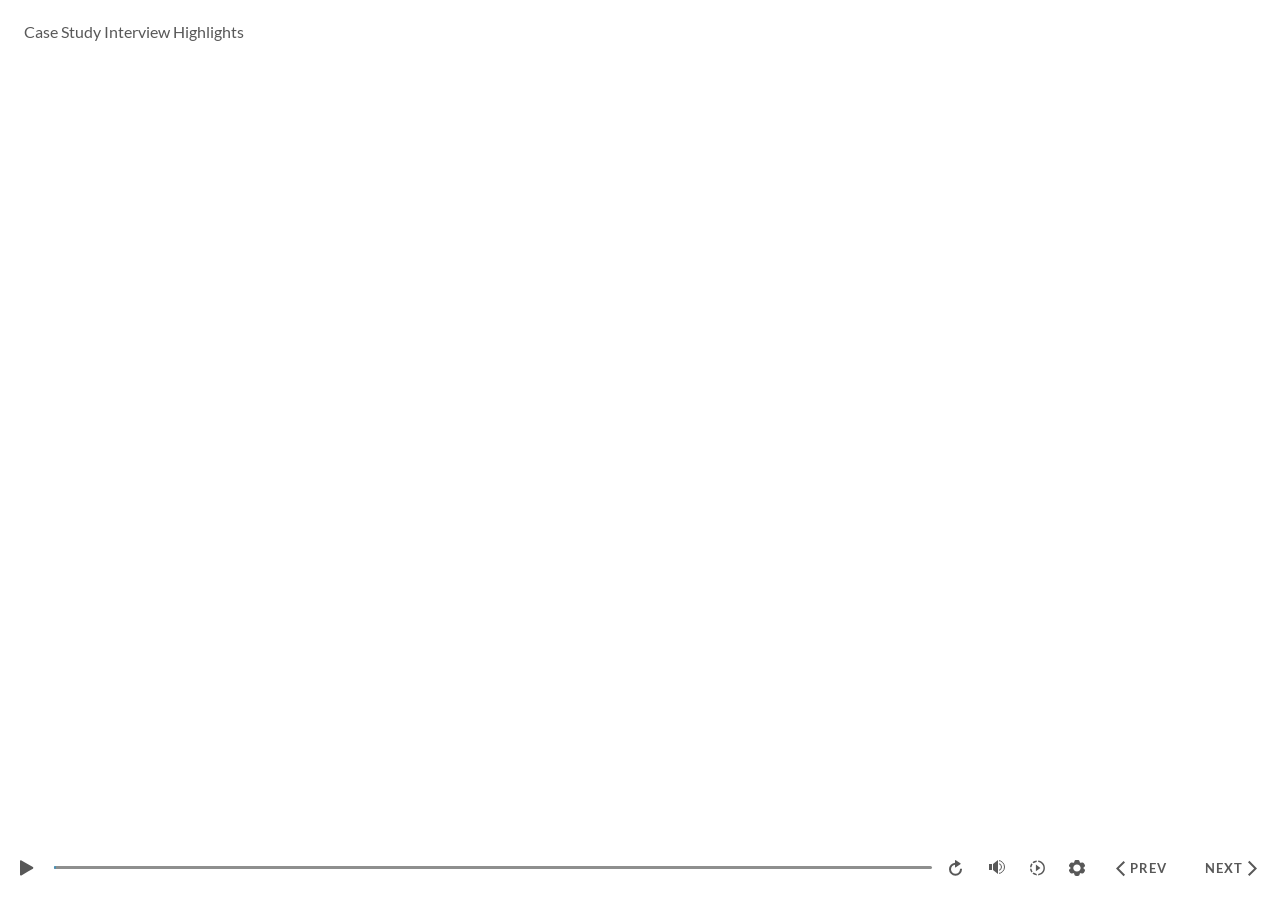
==== commit deec23a9: "box" ====
--- a/index_lms.html
+++ b/index_lms.html
@@ -4,7 +4,7 @@
   <meta charset="utf-8">
   <!-- Created using Storyline 360 x64 - http://www.articulate.com  -->
   <!-- version: 3.105.35604.0 -->
-  <title>case study slide2</title>
+  <title>Case Study Interview Highlights</title>
   <meta http-equiv="x-ua-compatible" content="IE=edge"/>
   <meta name="viewport" content="width=device-width,initial-scale=1,user-scalable=no,shrink-to-fit=no,minimal-ui"/>
   <meta name="apple-mobile-web-app-capable" content="yes"/>
@@ -37,7 +37,7 @@
       aid: 'aid|23ae49bf-9c5b-4dd0-afdd-b509b3a624c9',
       cid: '37c04247-6222-422a-88b8-86788c026548',
       playerVersion: '3.105.35604.0',
-      publishTimestamp: '2026-03-24T02:28:15.2197886Z',
+      publishTimestamp: '2026-03-24T02:41:03.4815986Z',
       maxIosVideoElements: 10,
       connectionSettings: { message: 'You%20are%20offline.%20Trying%20to%20reconnect...', useDarkTheme: true, mode: 'disabled' },
       hasFeature: function(feature) {
@@ -152,7 +152,7 @@
   </script>
 
   <div class="mobile-load-title-overlay" style="display: none">
-    <div class="mobile-load-title">case study slide2</div>
+    <div class="mobile-load-title">Case Study Interview Highlights</div>
   </div>
 
   <div class="mobile-chrome-warning"></div>
--- a/html5/data/css/output.min.css
+++ b/html5/data/css/output.min.css
@@ -1,29 +1,29 @@
 @font-face {
-  font-family: 'LatoBold Charset1_ Bold0A71BD06';
+  font-family: 'LatoBold Charset1_ BoldFA58F6DB';
   src: url('[data-uri]');
   font-style: normal;
   font-weight: normal;
 }
 @font-face {
-  font-family: 'Lato Charset1_ 6nvOEmaiAFB8A9AC';
+  font-family: 'Lato Charset1_ 5w6fWRHU28066CB1';
   src: url('[data-uri]');
   font-style: normal;
   font-weight: normal;
 }
 @font-face {
-  font-family: 'Articulate Light CharseCB620C32';
+  font-family: 'Articulate Light Charse0DC7B9DE';
   src: url('[data-uri]');
   font-style: normal;
   font-weight: normal;
 }
 @font-face {
-  font-family: 'Articulate LightBolBold68354AEA';
+  font-family: 'Articulate LightBolBold541D87F5';
   src: url('[data-uri]');
   font-style: normal;
   font-weight: normal;
 }
 @font-face {
-  font-family: 'Open Sans Charset1_ 5WPA19F9A7B';
+  font-family: 'Open Sans Charset1_ 65cD09CFE32';
   src: url('[data-uri]');
   font-style: normal;
   font-weight: normal;
@@ -699,7 +699,7 @@
 }
 @font-face {
   font-family: 'Lato22AB4CAF';
-  src: url('[data-uri]');
+  src: url('[data-uri]');
   font-style: normal;
   font-weight: bold;
 }
